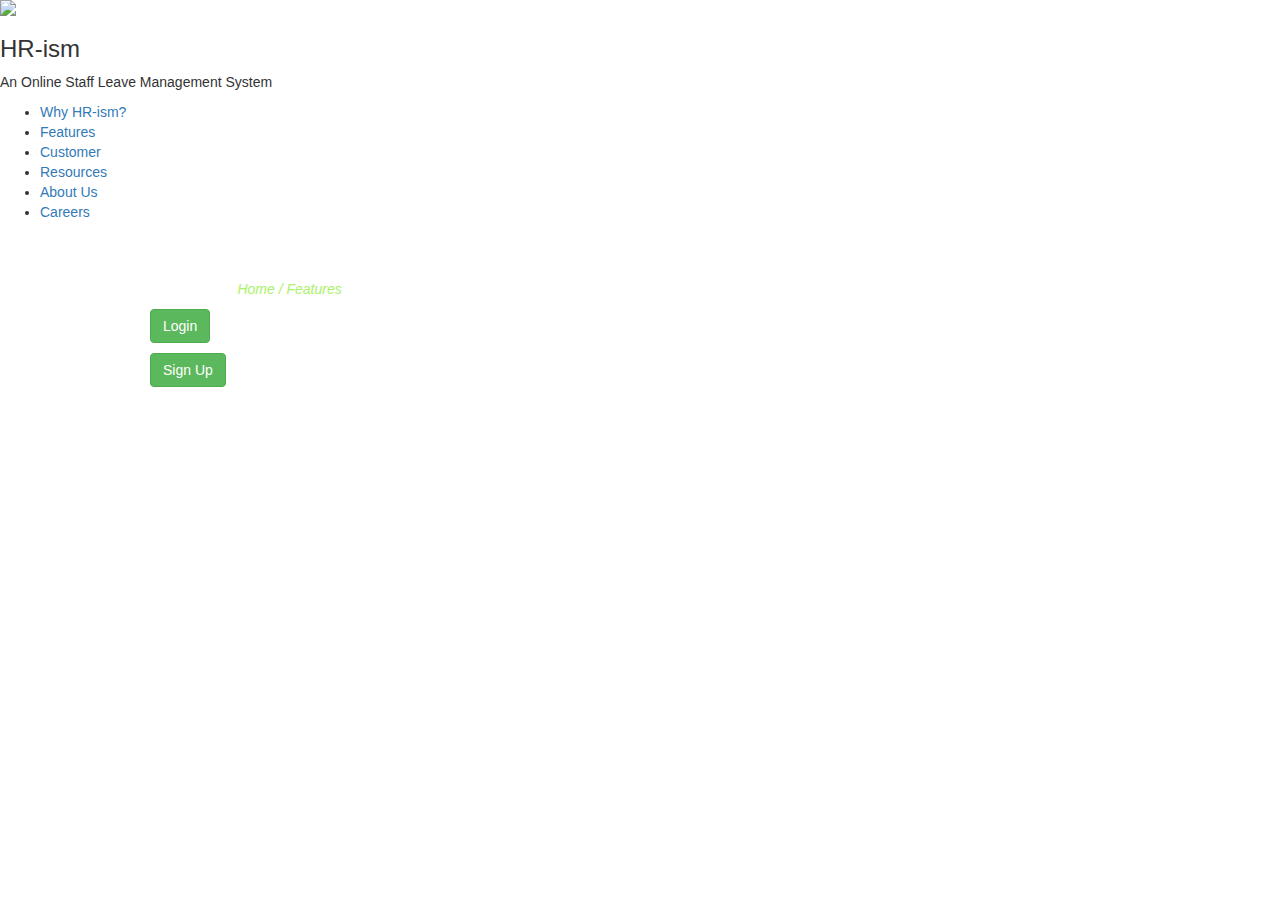
==== index.html @ 2a294f75 "first commit" ====
<html>
	<head>
		<title>Leave Application Management System</title>
		<meta charset="UTF-8">
		<meta name="keywords" content="Free, Leave, Application, Monitoring, Leave Management Tracking">
		<meta name="author" content="root" >
		<meta name="description" content="Leave Application Management System">
		<meta name="viewport" content="width=device-width, initial-scale=1.0">
		<base href="http://localhost/wt/">
		
		<link rel="stylesheet" href="indexStyleSheet.css">
		
		<link rel="stylesheet" href="https://maxcdn.bootstrapcdn.com/bootstrap/3.3.7/css/bootstrap.min.css" integrity="sha384-BVYiiSIFeK1dGmJRAkycuHAHRg32OmUcww7on3RYdg4Va+PmSTsz/K68vbdEjh4u" crossorigin="anonymous">
		<script src="https://ajax.googleapis.com/ajax/libs/jquery/1.12.4/jquery.min.js"></script>
    	<script src="https://maxcdn.bootstrapcdn.com/bootstrap/3.3.7/js/bootstrap.min.js" integrity="sha384-Tc5IQib027qvyjSMfHjOMaLkfuWVxZxUPnCJA7l2mCWNIpG9mGCD8wGNIcPD7Txa" crossorigin="anonymous"></script>
   
  <script type="text/javascript" >
   
   function InvalidEmailMsg(textbox) {
    	if (textbox.value == '') {
        	textbox.setCustomValidity('Required email address');
    	}
    	else if (textbox.validity.typeMismatch){
        	textbox.setCustomValidity('please enter a valid email address');
    	}
    	else {
	       textbox.setCustomValidity('');
	       return true;
    	}
   	 return false;
	}
	
	function InvalidPasswordMsg(textbox){
		if (textbox.value == ''){
			textbox.setCustomValidity('Required Password');
		}	
		else if (textbox.value.trim() == ''){
					textbox.setCustomValidity('Only spaces are not allowed');
		}
		else{
			textbox.setCustomValidity('');
			return true;		
		}
		return false;
	}
  </script>
	</head>
	
	<body>
		<div id="beforeHead">
			<div id="head">
					<img class="headImage" src="headImg1.jpg">
					<div id="headTagline">
						<h3>HR-ism</h3>
						<p>An Online Staff Leave Management System</p>
					</div>
			</div >
			<div id="topHeaderPosition">
				<div id="topHeader">
				 	<ul class="topNav">
						<li><a href="#Home">Why HR-ism?</a></li>
						<li><a href="#features">Features</a></li>
						<li><a href="#customer">Customer</a></li>
						<li><a href="#resources">Resources</a></li>
						<li><a href="#aboutUs">About Us</a></a></li>
						<li><a href="#careers">Careers</a></li>
					</ul>
				</div>
			</div>
		</div>
		
		<!--
		<div id="topNavHeader">
			<ul class="navHeader">
				<li><a class="active" href="#home">Home</a></li>
				<li><a href="#requestLeave">Features</a></li>
				<li><a href="#tractLeave">Tour</a></li>
				<li><a href="#displayHolidays">About Us</a></li>
				<li><a href="#userLogin" style="float:left">User Login</a></li>
			</ul>
		</div>	-->
		
		<div id="youAreHere">
			<div style="padding-left:150px;padding-right:200px;color:White;">
				<div id="container1">
					<H3>Track Your Leave</H3>
					You are here: <i style="color:#a9f26a">Home / Features</i>
				</div>
				
				<div id="container2">
					<button id="homeLoginButton" style="margin-top:10px;display:block;" class="btn btn-success" 
					data-toggle="modal" data-target="#loginModal">Login</button>
					<button id="homeSignUpButton" style="display:block;margin-top:10px" class="btn btn-success" 
					data-toggle="modal" data-target="#signUpModal">Sign Up</button>
				</div>
			</div>
		</div>
		
		<!-- MODAL LOGIN-->
<div id="loginModal" class="modal fade" role="dialog">
  <div class="modal-dialog">

    <!-- Modal content-->
    <div class="modal-content">
      <div class="modal-header">
        <button type="button" class="close" data-dismiss="modal">&times;</button>
        <h4 class="modal-title">Login</h4>
      </div>
      <div class="modal-body">
        <form>
				<div class="form-group">
					<label for="email">Email Address: </label> 
					<input placeholder="Email Address" type="email" class="form-control" id="email" required oninput="InvalidEmailMsg(this)"/>
					<label for="password">Password: </label> 
					<input placeholder="Password" type="password" class="form-control" id="password" required oninput="InvalidPasswordMsg(this)"/>
					<button type="submit" class="form-control btn-success" style="float:right;margin-top:10px;">Login</button>
				</div>        
        </form>
      </div>
      <div class="modal-footer">
        <button type="button" class="btn btn-default" data-dismiss="modal">Close</button>
      </div>
    </div>

  </div>
</div>
<!-- LOGIN MODAL CLOSED -->


		<!-- MODAL Sign Up-->
<div id="signUpModal" class="modal fade" role="dialog">
  <div class="modal-dialog">

    <!-- Modal content-->
    <div class="modal-content">
      <div class="modal-header">
        <button type="button" class="close" data-dismiss="modal">&times;</button>
        <h4 class="modal-title">Login</h4>
      </div>
      <div class="modal-body">
        <p>Sign Up Contents</p>
      </div>
      <div class="modal-footer">
        <button type="button" class="btn btn-default" data-dismiss="modal">Close</button>
      </div>
    </div>

  </div>
</div>
<!-- SIGN UP MODAL CLOSED -->

	</body>
</html>
---- indexStyleSheet.css ----
body {
background-color: white;
margin: 0;
}
#beforeHead{
padding-left: 100px;
padding-right: 50px;

}
.navHeader{
	list-style-type: none;
	margin: 0;
	padding: 0;
	overflow: hidden;
	background-color: #444;
}

.navHeader li{
	float: left;
}

.navHeader li a{
	display: block;
	color: white;
	text-align: center;
	padding: 14px 16px;
	text-decoration: none;
}

.navHeader li a:hover{
	background-color: #111;
}



#head{
	display: inline-block;
	
}

#headTagline{
line-height:100%;
}

img{
	display: inline;
	float: left;
	height: 20%;
	width: 40%;
	margin: 0;
	padding: 0;
}

#head p{

	display: inline;
}



.topNav{
	top: 5%;
	position: fixed;
	margin-right:50px;
	list-style-type: none;
	margin: 0;
	padding: 0;
	overflow: hidden;
	float:right;
}

#topHeaderPosition{
	display: inline-block;	
	position: absolute;

	
}
.topNav li{
	float: left;
}

.topNav li a{
	display: block;
	color: Black;
	text-align: center;
	padding: 14px 16px;
	text-decoration: none;
}

.topNav li a:hover{
	background-color: #D3D3D3;
}

#youAreHere{
	display: inline-block;
	position: relative;
	background: #383744;
	height: 100px;
	width: 100%;
}

#container1{
	position: relative;
	display: inline-block;
	width: 50%;
	height: auto;
	color:white;
	float: left;
}
#container2{
	position: relative;
	display: inline-block;
	width: auto;
	height: auto;
	color:white;
	float: right;
}
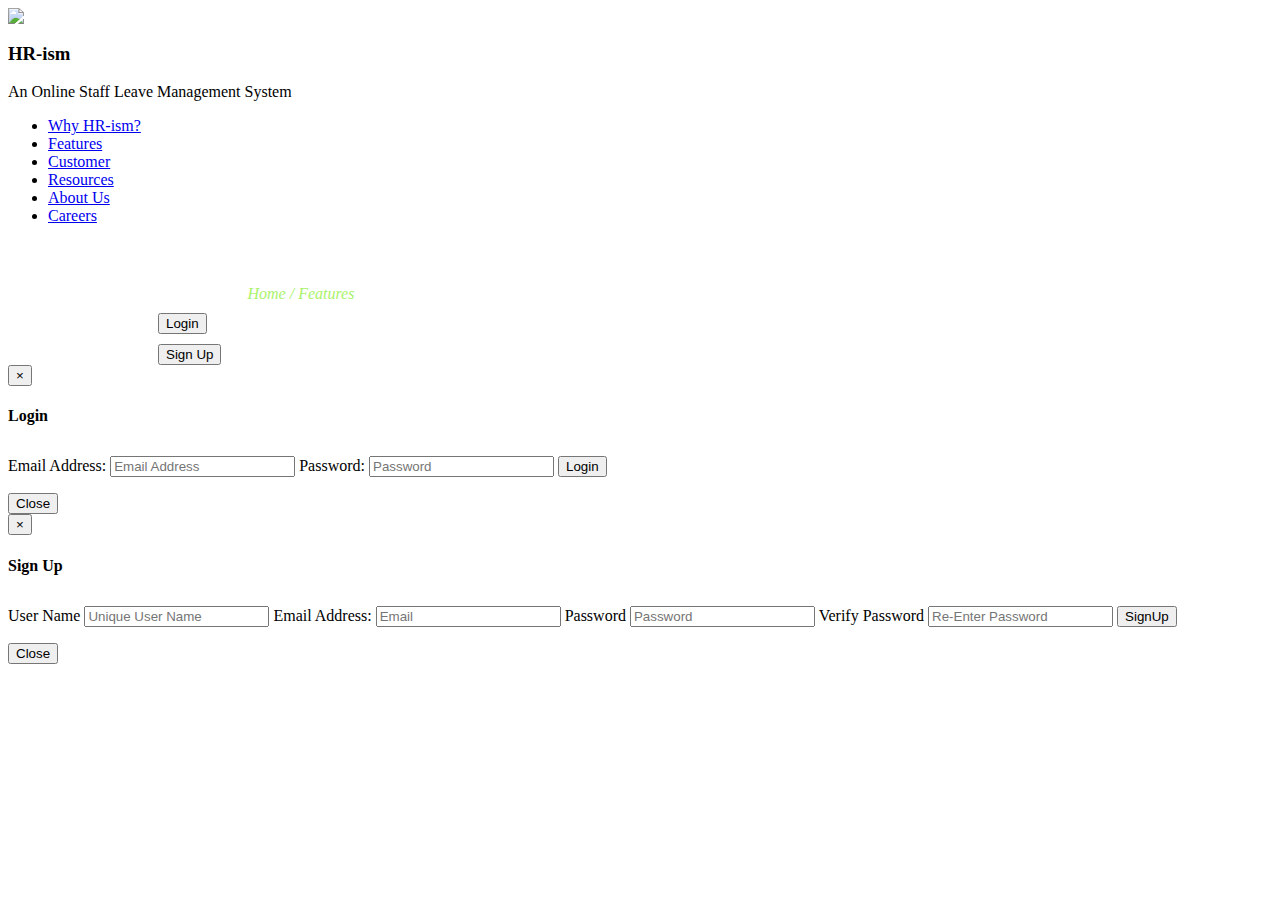
==== commit 7838a6c5: "1 feb" ====
--- a/index.html
+++ b/index.html
@@ -10,39 +10,18 @@
 		
 		<link rel="stylesheet" href="indexStyleSheet.css">
 		
-		<link rel="stylesheet" href="https://maxcdn.bootstrapcdn.com/bootstrap/3.3.7/css/bootstrap.min.css" integrity="sha384-BVYiiSIFeK1dGmJRAkycuHAHRg32OmUcww7on3RYdg4Va+PmSTsz/K68vbdEjh4u" crossorigin="anonymous">
+	
 		<script src="https://ajax.googleapis.com/ajax/libs/jquery/1.12.4/jquery.min.js"></script>
-    	<script src="https://maxcdn.bootstrapcdn.com/bootstrap/3.3.7/js/bootstrap.min.js" integrity="sha384-Tc5IQib027qvyjSMfHjOMaLkfuWVxZxUPnCJA7l2mCWNIpG9mGCD8wGNIcPD7Txa" crossorigin="anonymous"></script>
+    	
+    	<script src="https://ajax.googleapis.com/ajax/libs/jquery/3.3.1/jquery.min.js"></script>
+    	
+  <script type="text/javascript" src="js/indexJS.js"></script> 
+  <script type="text/javascript">
    
-  <script type="text/javascript" >
-   
-   function InvalidEmailMsg(textbox) {
-    	if (textbox.value == '') {
-        	textbox.setCustomValidity('Required email address');
-    	}
-    	else if (textbox.validity.typeMismatch){
-        	textbox.setCustomValidity('please enter a valid email address');
-    	}
-    	else {
-	       textbox.setCustomValidity('');
-	       return true;
-    	}
-   	 return false;
-	}
-	
-	function InvalidPasswordMsg(textbox){
-		if (textbox.value == ''){
-			textbox.setCustomValidity('Required Password');
-		}	
-		else if (textbox.value.trim() == ''){
-					textbox.setCustomValidity('Only spaces are not allowed');
-		}
-		else{
-			textbox.setCustomValidity('');
-			return true;		
-		}
-		return false;
-	}
+   /*
+   *	 General Script goes here
+   *
+   */
   </script>
 	</head>
 	
@@ -54,7 +33,7 @@
 						<h3>HR-ism</h3>
 						<p>An Online Staff Leave Management System</p>
 					</div>
-			</div >
+			</div>
 			<div id="topHeaderPosition">
 				<div id="topHeader">
 				 	<ul class="topNav">
@@ -88,8 +67,7 @@
 				</div>
 				
 				<div id="container2">
-					<button id="homeLoginButton" style="margin-top:10px;display:block;" class="btn btn-success" 
-					data-toggle="modal" data-target="#loginModal">Login</button>
+					<button id="homeLoginButton" style="margin-top:10px;display:block;" class="btn btn-success" >Login</button>
 					<button id="homeSignUpButton" style="display:block;margin-top:10px" class="btn btn-success" 
 					data-toggle="modal" data-target="#signUpModal">Sign Up</button>
 				</div>
@@ -107,18 +85,18 @@
         <h4 class="modal-title">Login</h4>
       </div>
       <div class="modal-body">
-        <form>
+        <form id="LoginForm">
 				<div class="form-group">
 					<label for="email">Email Address: </label> 
 					<input placeholder="Email Address" type="email" class="form-control" id="email" required oninput="InvalidEmailMsg(this)"/>
 					<label for="password">Password: </label> 
 					<input placeholder="Password" type="password" class="form-control" id="password" required oninput="InvalidPasswordMsg(this)"/>
-					<button type="submit" class="form-control btn-success" style="float:right;margin-top:10px;">Login</button>
+					<input type="submit" class="form-control btn-success" style="margin-top:10px;" value="Login" name="Login" />
 				</div>        
         </form>
       </div>
       <div class="modal-footer">
-        <button type="button" class="btn btn-default" data-dismiss="modal">Close</button>
+        <button type="button" class="close">Close</button>
       </div>
     </div>
 
@@ -135,13 +113,29 @@
     <div class="modal-content">
       <div class="modal-header">
         <button type="button" class="close" data-dismiss="modal">&times;</button>
-        <h4 class="modal-title">Login</h4>
+        <h4 class="modal-title">Sign Up</h4>
       </div>
-      <div class="modal-body">
-        <p>Sign Up Contents</p>
+      <div class="modal-body" >
+        <form id="SignUpForm">
+        	<div class="form-group">
+        		<label for="signupUserName" >User Name</label>
+        		<input type="text" required class="form-control" oninput="InvalidUserNameMsg(this)" placeholder="Unique User Name" id="signupUserName"/>
+        		
+        		<label for="signupEmail">Email Address:</label>
+        		<input type="email" required class="form-control" oninput="InvalidEmailMsg(this)" placeholder="Email" id="signupEmail"/>
+        		
+        		<label for="signupPassword1">Password</label>
+        		<input type="password" required class="form-control" oninput="InvalidPasswordMsg(this)" placeholder="Password" id="signupPassword1"/>
+        		
+        		<label for="signupPassword2">Verify Password</label>
+        		<input type="password" class="form-control" required oninput="InvalidPasswordMsg(this)" placeholder="Re-Enter Password" id="signupPassword2"/>
+        		
+        		<input style="margin-top: 10px;" class="form-control btn-success" type="submit" value="SignUp" name="SignUp" />
+        	</div>
+        </form>
       </div>
       <div class="modal-footer">
-        <button type="button" class="btn btn-default" data-dismiss="modal">Close</button>
+        <button type="button" class="close" data-dismiss="modal">Close</button>
       </div>
     </div>
 
--- a/indexStyleSheet.css
+++ b/indexStyleSheet.css
@@ -2,6 +2,11 @@
 background-color: white;
 margin: 0;
 }
+
+input{
+	display: block;
+}
+
 #beforeHead{
 padding-left: 100px;
 padding-right: 50px;
@@ -72,8 +77,6 @@
 #topHeaderPosition{
 	display: inline-block;	
 	position: absolute;
-
-	
 }
 .topNav li{
 	float: left;
@@ -116,3 +119,78 @@
 	float: right;
 }
 
+
+/* The Modal (background) */
+.modal {
+    display: none; /* Hidden by default */
+    position: fixed; /* Stay in place */
+    z-index: 1; /* Sit on top */
+    padding-top: 100px; /* Location of the box */
+    left: 0;
+    top: 0;
+    width: 100%; /* Full width */
+    height: 100%; /* Full height */
+    overflow: auto; /* Enable scroll if needed */
+    background-color: rgb(0,0,0); /* Fallback color */
+    background-color: rgba(0,0,0,0.4); /* Black w/ opacity */
+}
+
+/* Modal Content */
+.modal-content {
+    position: relative;
+    background-color: #fefefe;
+    margin: auto;
+    padding: 0;
+    border: 1px solid #888;
+    width: 80%;
+    box-shadow: 0 4px 8px 0 rgba(0,0,0,0.2),0 6px 20px 0 rgba(0,0,0,0.19);
+    -webkit-animation-name: animatetop;
+    -webkit-animation-duration: 0.4s;
+    animation-name: animatetop;
+    animation-duration: 0.4s
+}
+
+/* Add Animation */
+@-webkit-keyframes animatetop {
+    from {top:-300px; opacity:0} 
+    to {top:0; opacity:1}
+}
+
+@keyframes animatetop {
+    from {top:-300px; opacity:0}
+    to {top:0; opacity:1}
+}
+
+/* The Close Button */
+.close {
+    color: white;
+    float: right;
+    font-size: 28px;
+    font-weight: bold;
+}
+
+.close:hover,
+.close:focus {
+    color: #000;
+    text-decoration: none;
+    cursor: pointer;
+}
+
+.modal-header {
+    padding: 2px 16px;
+    background-color: #5cb85c;
+    color: white;
+}
+
+.modal-body {
+	padding: 2px 16px;
+	margin: auto;
+	width: 50%;
+	padding; 10px;
+}
+
+.modal-footer {
+    padding: 2px 16px;
+    background-color: #5cb85c;
+    color: white;
+}